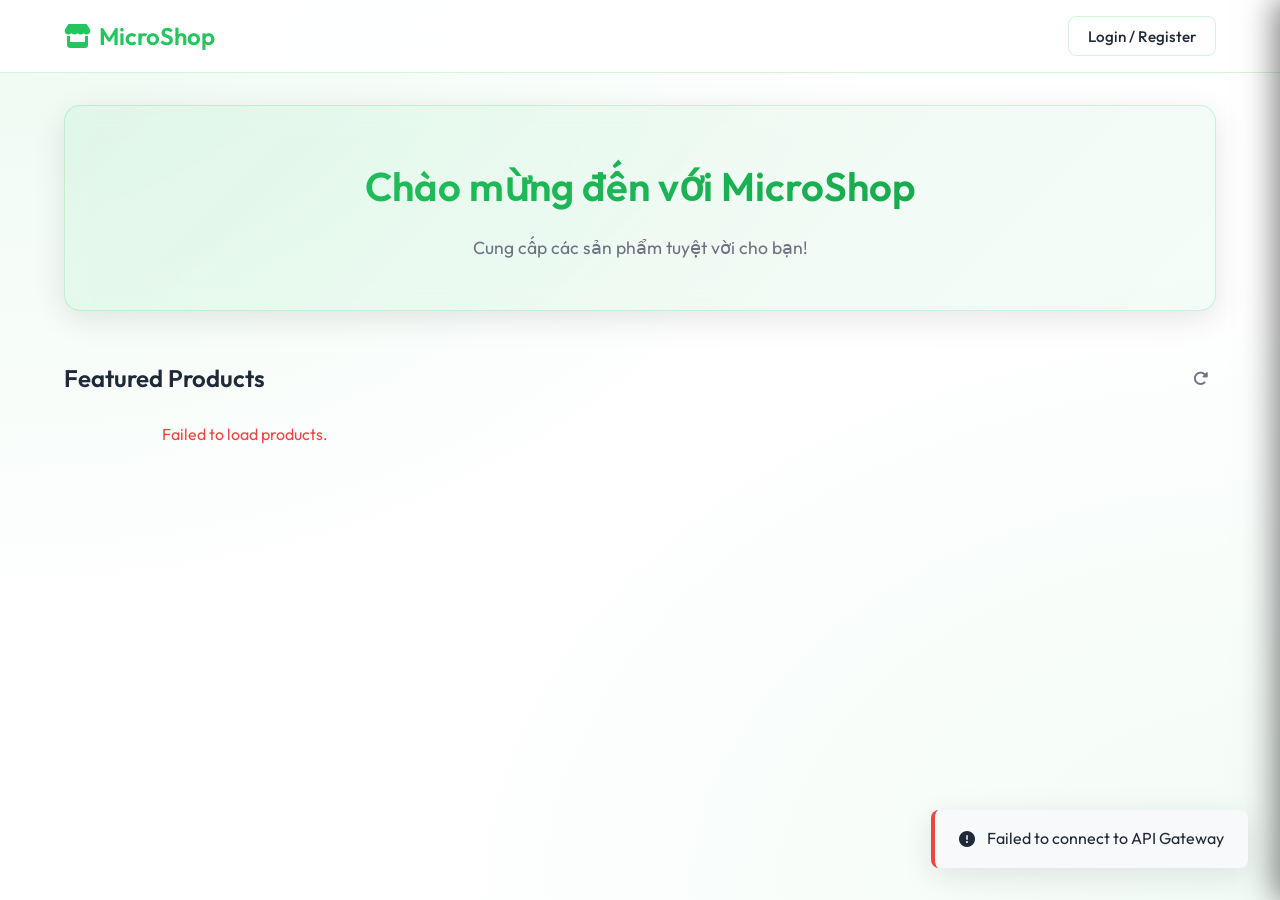
==== frontend/admin.html @ bf2fa303 "first commit" ====
<!DOCTYPE html>
<html lang="en">
<head>
    <meta charset="UTF-8">
    <meta name="viewport" content="width=device-width, initial-scale=1.0">
    <title>Admin Dashboard — MicroShop</title>
    <meta name="description" content="Admin panel for managing products on MicroShop.">
    <link href="https://fonts.googleapis.com/css2?family=Outfit:wght@300;400;500;600;700&display=swap" rel="stylesheet">
    <link rel="stylesheet" href="https://cdnjs.cloudflare.com/ajax/libs/font-awesome/6.4.0/css/all.min.css">
    <link rel="stylesheet" href="style.css">
    <style>
        .admin-layout {
            display: grid;
            grid-template-columns: 360px 1fr;
            gap: 2rem;
            margin-top: 2rem;
        }
        .admin-form-card {
            background: var(--glass);
            border: 1px solid var(--glass-border);
            border-radius: var(--radius-xl);
            padding: 2rem;
            height: fit-content;
            position: sticky;
            top: 100px;
        }
        .admin-form-card h3 {
            margin-bottom: 1.5rem;
            font-size: 1.2rem;
            color: var(--primary);
            display: flex;
            align-items: center;
            gap: 0.5rem;
        }
        .products-table-wrap {
            background: var(--glass);
            border: 1px solid var(--glass-border);
            border-radius: var(--radius-xl);
            padding: 2rem;
        }
        .products-table-wrap h3 {
            margin-bottom: 1.5rem;
            font-size: 1.2rem;
            color: var(--primary);
            display: flex;
            align-items: center;
            gap: 0.5rem;
        }
        .admin-table {
            width: 100%;
            border-collapse: collapse;
            font-size: 0.9rem;
        }
        .admin-table th {
            text-align: left;
            padding: 0.75rem 1rem;
            color: var(--text-muted);
            font-weight: 500;
            border-bottom: 1px solid var(--glass-border);
            white-space: nowrap;
        }
        .admin-table td {
            padding: 0.9rem 1rem;
            border-bottom: 1px solid rgba(255,255,255,0.04);
            vertical-align: middle;
        }
        .admin-table tr:last-child td {
            border-bottom: none;
        }
        .admin-table tr:hover td {
            background: rgba(34, 197, 94, 0.05);
        }
        .badge-stock {
            padding: 0.2rem 0.6rem;
            border-radius: 99px;
            font-size: 0.78rem;
            font-weight: 600;
        }
        .badge-stock.ok { background: rgba(16,185,129,0.15); color: #10b981; }
        .badge-stock.low { background: rgba(239,68,68,0.15); color: #ef4444; }
        .btn-delete {
            background: rgba(239,68,68,0.1);
            color: #ef4444;
            border: 1px solid rgba(239,68,68,0.2);
            padding: 0.35rem 0.8rem;
            border-radius: var(--radius);
            cursor: pointer;
            font-size: 0.82rem;
            transition: all 0.2s;
        }
        .btn-delete:hover {
            background: rgba(239,68,68,0.2);
        }
        .admin-back {
            display: inline-flex;
            align-items: center;
            gap: 0.5rem;
            color: var(--text-muted);
            cursor: pointer;
            font-size: 0.9rem;
            transition: color 0.2s;
        }
        .admin-back:hover { color: var(--primary); }
        @media (max-width: 900px) {
            .admin-layout { grid-template-columns: 1fr; }
            .admin-form-card { position: static; }
        }
    </style>
</head>
<body>
    <div id="toast-container"></div>

    <!-- Navbar -->
    <nav class="navbar glass">
        <div class="nav-content">
            <h1 class="logo"><i class="fa-solid fa-screwdriver-wrench"></i> Admin Dashboard</h1>
            <div class="nav-links">
                <span id="admin-name" style="color: var(--primary); font-weight: 600;"></span>
                <button class="btn btn-ghost" onclick="window.location.href='index.html'">
                    <i class="fa-solid fa-store"></i> Back to Shop
                </button>
                <button class="btn btn-danger" onclick="logoutAdmin()">
                    <i class="fa-solid fa-right-from-bracket"></i> Logout
                </button>
            </div>
        </div>
    </nav>

    <main class="container">
        <div style="margin: 1.5rem 0;">
            <span class="admin-back" onclick="window.location.href='index.html'">
                <i class="fa-solid fa-arrow-left"></i> Back to Store
            </span>
        </div>

        <div class="admin-layout">
            <!-- Add Product Form -->
            <div class="admin-form-card">
                <h3><i class="fa-solid fa-plus-circle"></i> Add New Product</h3>
                <form id="add-product-form" onsubmit="addProduct(event)">
                    <div class="form-group">
                        <label for="prod-name">Product Name</label>
                        <input type="text" id="prod-name" required placeholder="e.g. MacBook Pro M3">
                    </div>
                    <div class="form-group">
                        <label for="prod-desc">Description</label>
                        <textarea id="prod-desc" rows="3" placeholder="Short product description..." style="width:100%; background:var(--surface); border:1px solid var(--glass-border); color:var(--text); border-radius:var(--radius); padding:0.75rem; font-family:inherit; font-size:0.9rem; resize:vertical;"></textarea>
                    </div>
                    <div class="form-group">
                        <label for="prod-price">Price (USD)</label>
                        <input type="number" id="prod-price" required min="0" step="0.01" placeholder="e.g. 999.99">
                    </div>
                    <div class="form-group">
                        <label for="prod-stock">Stock Quantity</label>
                        <input type="number" id="prod-stock" required min="0" placeholder="e.g. 50">
                    </div>
                    <button type="submit" id="btn-add-product" class="btn btn-primary btn-block">
                        <i class="fa-solid fa-plus"></i> Add Product
                    </button>
                </form>
            </div>

            <!-- Product List Table -->
            <div class="products-table-wrap">
                <h3>
                    <i class="fa-solid fa-boxes-stacked"></i> All Products
                    <button class="btn btn-icon" onclick="loadAdminProducts()" title="Refresh" style="margin-left:auto;">
                        <i class="fa-solid fa-rotate-right"></i>
                    </button>
                </h3>
                <div id="admin-products-container">
                    <div class="loading-spinner"></div>
                </div>
            </div>
        </div>
    </main>

    <script src="admin.js"></script>
</body>
</html>
---- frontend/style.css ----
:root {
    --bg-color: #ffffff;
    --bg-accent: #f8f9fa;
    --text-main: #1f2937;
    --text-muted: #6b7280;
    --primary: #22c55e;
    --primary-hover: #16a34a;
    --success: #10b981;
    --danger: #ef4444;
    --glass-bg: rgba(255, 255, 255, 0.9);
    --glass-border: rgba(34, 197, 94, 0.2);
    --shadow: 0 8px 32px 0 rgba(0, 0, 0, 0.1);
    --radius: 16px;
    --transition: all 0.3s cubic-bezier(0.4, 0, 0.2, 1);
}

* {
    box-sizing: border-box;
    margin: 0;
    padding: 0;
}

body {
    font-family: 'Outfit', sans-serif;
    background-color: var(--bg-color);
    background-image: 
        radial-gradient(at 0% 0%, rgba(34, 197, 94, 0.08) 0px, transparent 50%),
        radial-gradient(at 100% 100%, rgba(34, 197, 94, 0.06) 0px, transparent 50%);
    background-attachment: fixed;
    color: var(--text-main);
    line-height: 1.6;
    min-height: 100vh;
}

/* Typography */
h1, h2, h3 { font-weight: 600; }
a { text-decoration: none; color: inherit; }

/* Utilities */
.glass {
    background: var(--glass-bg);
    backdrop-filter: blur(12px);
    -webkit-backdrop-filter: blur(12px);
    border-bottom: 1px solid var(--glass-border);
}
.glass-panel {
    background: var(--glass-bg);
    backdrop-filter: blur(12px);
    -webkit-backdrop-filter: blur(12px);
    border: 1px solid var(--glass-border);
    border-radius: var(--radius);
    box-shadow: var(--shadow);
}
.hidden { display: none !important; }

/* Navbar */
.navbar {
    position: sticky;
    top: 0;
    z-index: 100;
    padding: 1rem 0;
}
.nav-content {
    max-width: 1200px;
    margin: 0 auto;
    padding: 0 1.5rem;
    display: flex;
    justify-content: space-between;
    align-items: center;
}
.logo {
    font-size: 1.5rem;
    color: var(--primary);
    display: flex;
    align-items: center;
    gap: 0.5rem;
}
.nav-links {
    display: flex;
    align-items: center;
    gap: 1.5rem;
}

/* Buttons */
.btn {
    font-family: 'Outfit', sans-serif;
    font-weight: 500;
    padding: 0.6rem 1.2rem;
    border-radius: 8px;
    border: none;
    cursor: pointer;
    transition: var(--transition);
    display: inline-flex;
    align-items: center;
    gap: 0.5rem;
    font-size: 0.95rem;
}
.btn:active { transform: scale(0.97); }
.btn-primary {
    background: var(--primary);
    color: white;
}
.btn-primary:hover {
    background: var(--primary-hover);
    box-shadow: 0 4px 12px rgba(34, 197, 94, 0.3);
}
.btn-outline {
    background: transparent;
    color: var(--text-main);
    border: 1px solid var(--glass-border);
}
.btn-outline:hover {
    background: rgba(255, 255, 255, 0.05);
}
.btn-block {
    width: 100%;
    justify-content: center;
    padding: 0.8rem;
}
.btn-icon {
    background: transparent;
    color: var(--text-muted);
    padding: 0.5rem;
}
.btn-icon:hover { color: var(--primary); }

.badge {
    background: var(--danger);
    color: white;
    font-size: 0.75rem;
    padding: 0.1rem 0.4rem;
    border-radius: 12px;
    font-weight: 600;
}

/* Layout */
.container {
    max-width: 1200px;
    margin: 2rem auto;
    padding: 0 1.5rem;
}

/* Hero */
.hero {
    padding: 3rem;
    text-align: center;
    margin-bottom: 3rem;
    background: linear-gradient(135deg, rgba(34, 197, 94, 0.08), rgba(34, 197, 94, 0.05));
}
.hero h2 {
    font-size: 2.5rem;
    margin-bottom: 1rem;
    background: linear-gradient(to right, #22c55e, #16a34a);
    -webkit-background-clip: text;
    -webkit-text-fill-color: transparent;
}
.hero p {
    color: var(--text-muted);
    font-size: 1.1rem;
}

/* Products Grid */
.section-header {
    display: flex;
    justify-content: space-between;
    align-items: center;
    margin-bottom: 1.5rem;
}
.products-grid {
    display: grid;
    grid-template-columns: repeat(auto-fill, minmax(280px, 1fr));
    gap: 2rem;
}

/* Product Card */
.product-card {
    background: var(--bg-accent);
    border: 1px solid var(--glass-border);
    border-radius: var(--radius);
    padding: 1.5rem;
    transition: var(--transition);
    display: flex;
    flex-direction: column;
    gap: 1rem;
}
.product-card:hover {
    transform: translateY(-5px);
    box-shadow: 0 10px 25px rgba(0,0,0,0.4);
    border-color: rgba(255,255,255,0.2);
}
.product-icon {
    font-size: 3rem;
    color: var(--primary);
    margin-bottom: 0.5rem;
    display: flex;
    justify-content: center;
    align-items: center;
    height: 120px;
    background: rgba(34, 197, 94, 0.08);
    border-radius: 12px;
}
.product-info h3 { font-size: 1.25rem; margin-bottom: 0.25rem; }
.product-info p { color: var(--text-muted); font-size: 0.9rem; margin-bottom: 1rem; }
.product-price { font-size: 1.5rem; font-weight: 700; color: var(--primary); }
.product-meta {
    display: flex;
    justify-content: space-between;
    align-items: center;
    margin-top: auto;
}
.stock { font-size: 0.85rem; color: var(--text-muted); }
.stock.low { color: var(--danger); }

/* Cart Sidebar */
.cart-sidebar {
    position: fixed;
    top: 0;
    right: -400px;
    width: 400px;
    max-width: 100vw;
    height: 100vh;
    background: var(--bg-accent);
    z-index: 1000;
    transition: right 0.4s cubic-bezier(0.16, 1, 0.3, 1);
    display: flex;
    flex-direction: column;
    box-shadow: -5px 0 30px rgba(0,0,0,0.5);
    border-left: 1px solid var(--glass-border);
}
.cart-sidebar.open { right: 0; }
.cart-header {
    padding: 1.5rem;
    border-bottom: 1px solid var(--glass-border);
    display: flex;
    justify-content: space-between;
    align-items: center;
}
.cart-items {
    flex: 1;
    overflow-y: auto;
    padding: 1.5rem;
    display: flex;
    flex-direction: column;
    gap: 1rem;
}
.cart-item {
    background: #f3f4f6;
    border: 1px solid #e5e7eb;
    border-radius: 12px;
    padding: 1rem;
    display: flex;
    justify-content: space-between;
    align-items: center;
}
.cart-item-info h4 { font-size: 1rem; }
.cart-item-info p { color: var(--primary); font-weight: 600; margin-top: 0.25rem; }
.cart-item-qty { color: var(--text-muted); font-size: 0.9rem; }
.cart-footer {
    padding: 1.5rem;
    border-top: 1px solid var(--glass-border);
    background: #f0fdf4;
}
.cart-total {
    display: flex;
    justify-content: space-between;
    font-size: 1.25rem;
    font-weight: 700;
    margin-bottom: 1rem;
}

/* Modals & Overlays */
.overlay {
    position: fixed;
    top: 0; left: 0; right: 0; bottom: 0;
    background: rgba(0, 0, 0, 0.3);
    backdrop-filter: blur(4px);
    z-index: 999;
    opacity: 0;
    pointer-events: none;
    transition: opacity 0.3s;
}
.overlay.open {
    opacity: 1;
    pointer-events: auto;
}
.modal {
    position: fixed;
    top: 50%;
    left: 50%;
    transform: translate(-50%, -50%) scale(0.9);
    width: 90%;
    max-width: 400px;
    z-index: 1000;
    opacity: 0;
    pointer-events: none;
    transition: var(--transition);
}
.modal.open {
    opacity: 1;
    pointer-events: auto;
    transform: translate(-50%, -50%) scale(1);
}
.modal-content {
    padding: 2rem;
    position: relative;
}
.btn-close {
    position: absolute;
    top: 1rem;
    right: 1rem;
    background: none;
    border: none;
    color: var(--text-muted);
    font-size: 1.2rem;
    cursor: pointer;
    transition: color 0.2s;
}
.btn-close:hover { color: white; }

/* Forms */
.form-group {
    margin-bottom: 1.5rem;
    text-align: left;
}
.form-group label {
    display: block;
    margin-bottom: 0.5rem;
    font-size: 0.9rem;
    color: var(--text-muted);
}
.form-group input, .form-group textarea {
    width: 100%;
    padding: 0.8rem 1rem;
    background: #f3f4f6;
    border: 1px solid #e5e7eb;
    border-radius: 8px;
    color: #1f2937;
    font-family: inherit;
    font-size: 1rem;
    transition: border-color 0.3s;
}
.form-group input:focus, .form-group textarea:focus {
    outline: none;
    border-color: var(--primary);
}

/* Toasts */
#toast-container {
    position: fixed;
    bottom: 2rem;
    right: 2rem;
    z-index: 9999;
    display: flex;
    flex-direction: column;
    gap: 0.5rem;
}
.toast {
    background: var(--bg-accent);
    color: #1f2937;
    padding: 1rem 1.5rem;
    border-radius: 8px;
    box-shadow: var(--shadow);
    border-left: 4px solid var(--primary);
    display: flex;
    align-items: center;
    gap: 0.75rem;
    transform: translateX(120%);
    transition: transform 0.3s cubic-bezier(0.175, 0.885, 0.32, 1.275);
}
.toast.show { transform: translateX(0); }
.toast.success { border-color: var(--success); }
.toast.error { border-color: var(--danger); }

/* Loaders */
.loading-spinner {
    width: 40px;
    height: 40px;
    border: 3px solid #e5e7eb;
    border-radius: 50%;
    border-top-color: var(--primary);
    animation: spin 1s ease-in-out infinite;
    margin: 2rem auto;
}
@keyframes spin { to { transform: rotate(360deg); } }

/* Extra CSS variables */
:root {
    --glass: rgba(255, 255, 255, 0.9);
    --surface: #f3f4f6;
    --text: #1f2937;
    --radius-xl: 20px;
}

/* Buttons — extra variants */
.btn-ghost {
    background: transparent;
    color: var(--text-muted);
    border: 1px solid transparent;
    font-family: 'Outfit', sans-serif;
    font-weight: 500;
    padding: 0.6rem 1rem;
    border-radius: 8px;
    cursor: pointer;
    transition: var(--transition);
    display: inline-flex;
    align-items: center;
    gap: 0.5rem;
    font-size: 0.9rem;
}
.btn-ghost:hover {
    color: var(--primary);
    background: rgba(34, 197, 94, 0.08);
}
.btn-danger {
    background: rgba(239,68,68,0.15);
    color: #ef4444;
    border: 1px solid rgba(239,68,68,0.25);
    font-family: 'Outfit', sans-serif;
    font-weight: 500;
    padding: 0.6rem 1.2rem;
    border-radius: 8px;
    cursor: pointer;
    transition: var(--transition);
    display: inline-flex;
    align-items: center;
    gap: 0.5rem;
    font-size: 0.9rem;
}
.btn-danger:hover {
    background: rgba(239,68,68,0.25);
    box-shadow: 0 4px 12px rgba(239,68,68,0.2);
}

/* Auth Modal Tabs */
.auth-tabs {
    display: flex;
    gap: 0;
    margin-bottom: 1.5rem;
    border-bottom: 1px solid var(--glass-border);
}
.auth-tab {
    flex: 1;
    background: transparent;
    border: none;
    color: var(--text-muted);
    font-family: 'Outfit', sans-serif;
    font-size: 0.95rem;
    font-weight: 500;
    padding: 0.75rem;
    cursor: pointer;
    transition: var(--transition);
    border-bottom: 2px solid transparent;
    margin-bottom: -1px;
}
.auth-tab.active {
    color: var(--primary);
    border-bottom-color: var(--primary);
}
.auth-tab:hover:not(.active) {
    color: var(--text-main);
}

/* Auth hint */
.auth-hint {
    text-align: center;
    font-size: 0.8rem;
    color: var(--text-muted);
    margin-top: 1rem;
}

/* Wide modal for order history */
.modal-wide {
    max-width: 620px;
}

/* Modal subtitle */
.subtitle {
    color: var(--text-muted);
    font-size: 0.9rem;
    margin-bottom: 1.5rem;
}

/* Orders List */
.orders-list {
    display: flex;
    flex-direction: column;
    gap: 1rem;
    max-height: 60vh;
    overflow-y: auto;
    padding-right: 0.25rem;
}
.order-card {
    background: #f3f4f6;
    border: 1px solid #e5e7eb;
    border-radius: 12px;
    overflow: hidden;
    transition: var(--transition);
}
.order-card:hover {
    border-color: rgba(99,102,241,0.3);
}
.order-card-header {
    display: flex;
    justify-content: space-between;
    align-items: center;
    padding: 0.9rem 1.2rem;
    background: rgba(34, 197, 94, 0.06);
    border-bottom: 1px solid var(--glass-border);
    flex-wrap: wrap;
    gap: 0.5rem;
}
.order-id {
    font-weight: 700;
    color: var(--primary);
    font-size: 0.95rem;
    margin-right: 0.75rem;
}
.order-date {
    font-size: 0.8rem;
    color: var(--text-muted);
}
.order-status {
    font-size: 0.78rem;
    font-weight: 600;
    padding: 0.2rem 0.6rem;
    border-radius: 99px;
    background: rgba(16,185,129,0.15);
    color: #10b981;
    margin-right: 0.75rem;
}
.order-total {
    font-size: 1rem;
    font-weight: 700;
    color: var(--primary);
}
.order-items-list {
    padding: 0.75rem 1.2rem;
    display: flex;
    flex-direction: column;
    gap: 0.4rem;
}
.order-item-row {
    display: flex;
    justify-content: space-between;
    align-items: center;
    font-size: 0.88rem;
    color: var(--text-muted);
    padding: 0.25rem 0;
}
.order-item-row i {
    color: var(--primary);
    margin-right: 0.4rem;
}
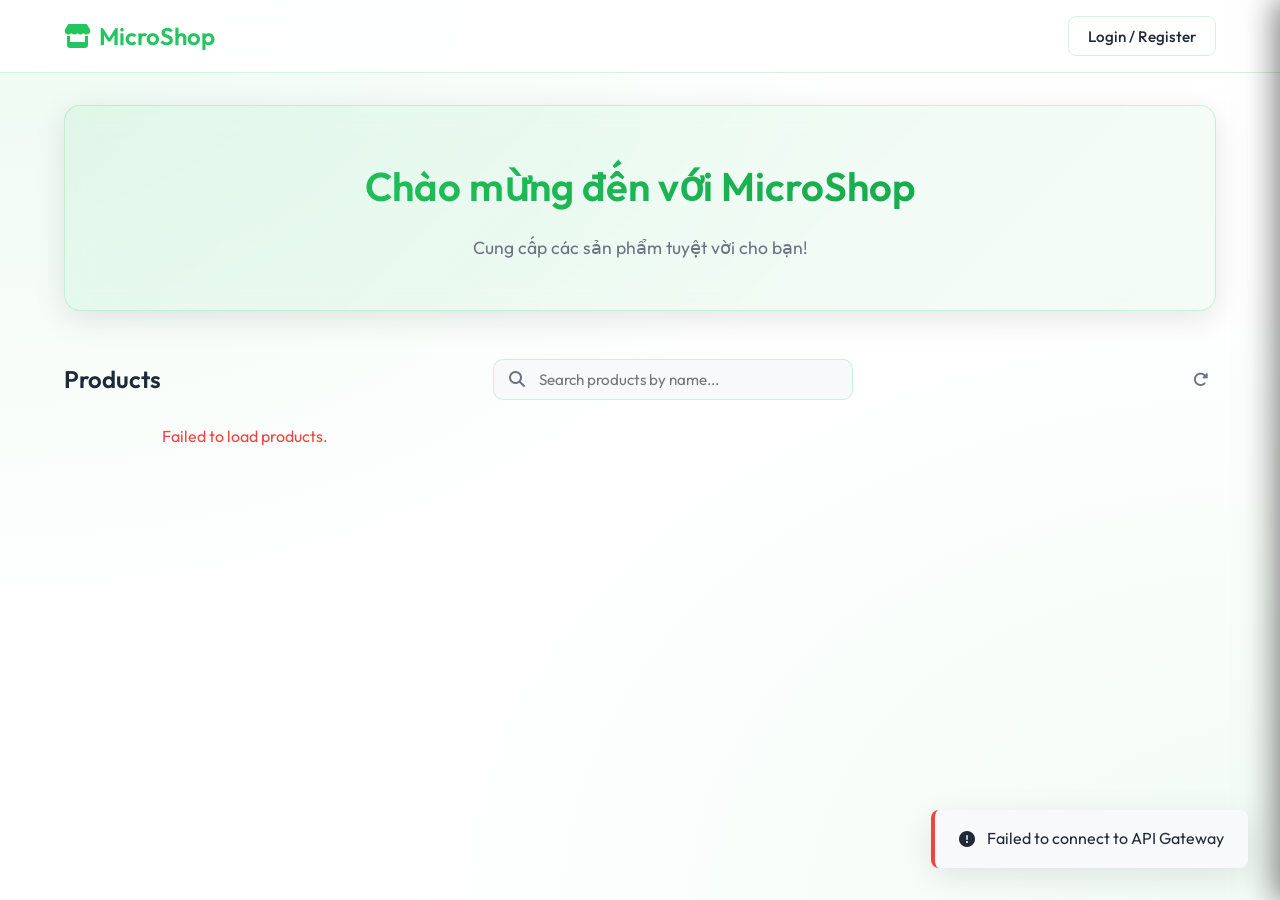
==== commit f61ef570: "update chuc nang" ====
--- a/frontend/admin.html
+++ b/frontend/admin.html
@@ -76,6 +76,43 @@
             font-size: 0.78rem;
             font-weight: 600;
         }
+        .modal-content {
+            max-width: 560px;
+        }
+        .modal-form {
+            display: grid;
+            gap: 1rem;
+        }
+        .modal-form label {
+            font-size: 0.95rem;
+            color: var(--text-muted);
+        }
+        .modal-form input {
+            width: 100%;
+            padding: 0.85rem 1rem;
+            border-radius: var(--radius);
+            background: var(--surface);
+            border: 1px solid var(--glass-border);
+            color: var(--text);
+            font-size: 0.95rem;
+        }
+        .modal-actions {
+            display: flex;
+            justify-content: flex-end;
+            gap: 0.75rem;
+            margin-top: 1rem;
+        }
+        .modal-actions .btn {
+            min-width: 110px;
+        }
+        .btn-secondary {
+            background: rgba(255,255,255,0.08);
+            color: var(--text);
+            border: 1px solid rgba(255,255,255,0.08);
+        }
+        .btn-secondary:hover {
+            background: rgba(255,255,255,0.12);
+        }
         .badge-stock.ok { background: rgba(16,185,129,0.15); color: #10b981; }
         .badge-stock.low { background: rgba(239,68,68,0.15); color: #ef4444; }
         .btn-delete {
@@ -127,13 +164,58 @@
     </nav>
 
     <main class="container">
-        <div style="margin: 1.5rem 0;">
+        <div style="margin: 1.5rem 0; display: flex; justify-content: space-between; align-items: center;">
             <span class="admin-back" onclick="window.location.href='index.html'">
                 <i class="fa-solid fa-arrow-left"></i> Back to Store
             </span>
         </div>
 
-        <div class="admin-layout">
+        <!-- Stats Panel -->
+        <div class="admin-stats-grid" style="display: grid; grid-template-columns: repeat(auto-fit, minmax(240px, 1fr)); gap: 1.5rem; margin-bottom: 2rem;">
+            <div class="glass-panel" style="padding: 1.5rem; display: flex; align-items: center; gap: 1rem;">
+                <div style="font-size: 2rem; color: var(--primary); background: rgba(34, 197, 94, 0.1); width: 50px; height: 50px; border-radius: 12px; display: flex; align-items: center; justify-content: center;">
+                    <i class="fa-solid fa-boxes-stacked"></i>
+                </div>
+                <div>
+                    <span style="font-size: 0.85rem; color: var(--text-muted); display: block;">Total Products</span>
+                    <h2 id="stat-products" style="font-size: 1.6rem; font-weight: 700;">0</h2>
+                </div>
+            </div>
+            <div class="glass-panel" style="padding: 1.5rem; display: flex; align-items: center; gap: 1rem;">
+                <div style="font-size: 2rem; color: #6366f1; background: rgba(99, 102, 241, 0.1); width: 50px; height: 50px; border-radius: 12px; display: flex; align-items: center; justify-content: center;">
+                    <i class="fa-solid fa-users"></i>
+                </div>
+                <div>
+                    <span style="font-size: 0.85rem; color: var(--text-muted); display: block;">Total Users</span>
+                    <h2 id="stat-users" style="font-size: 1.6rem; font-weight: 700;">0</h2>
+                </div>
+            </div>
+            <div class="glass-panel" style="padding: 1.5rem; display: flex; align-items: center; gap: 1rem;">
+                <div style="font-size: 2rem; color: #eab308; background: rgba(234, 179, 8, 0.1); width: 50px; height: 50px; border-radius: 12px; display: flex; align-items: center; justify-content: center;">
+                    <i class="fa-solid fa-receipt"></i>
+                </div>
+                <div>
+                    <span style="font-size: 0.85rem; color: var(--text-muted); display: block;">Total Orders</span>
+                    <h2 id="stat-orders" style="font-size: 1.6rem; font-weight: 700;">0</h2>
+                </div>
+            </div>
+        </div>
+
+        <!-- Admin Navigation Tabs -->
+        <div class="auth-tabs" style="margin-bottom: 2rem;">
+            <button id="tab-products" class="auth-tab active" onclick="switchAdminTab('products')">
+                <i class="fa-solid fa-boxes-stacked"></i> Manage Products
+            </button>
+            <button id="tab-users" class="auth-tab" onclick="switchAdminTab('users')">
+                <i class="fa-solid fa-users"></i> Manage Users
+            </button>
+            <button id="tab-orders" class="auth-tab" onclick="switchAdminTab('orders')">
+                <i class="fa-solid fa-receipt"></i> Manage Orders
+            </button>
+        </div>
+
+        <!-- Products Tab Content -->
+        <div id="tab-content-products" class="admin-layout">
             <!-- Add Product Form -->
             <div class="admin-form-card">
                 <h3><i class="fa-solid fa-plus-circle"></i> Add New Product</h3>
@@ -173,8 +255,92 @@
                 </div>
             </div>
         </div>
+
+        <!-- Users Tab Content -->
+        <div id="tab-content-users" class="products-table-wrap hidden">
+            <h3>
+                <i class="fa-solid fa-users"></i> Registered Users
+                <button class="btn btn-icon" onclick="loadAdminUsers()" title="Refresh" style="margin-left:auto;">
+                    <i class="fa-solid fa-rotate-right"></i>
+                </button>
+            </h3>
+            <div id="admin-users-container">
+                <div class="loading-spinner"></div>
+            </div>
+        </div>
+
+        <!-- Orders Tab Content -->
+        <div id="tab-content-orders" class="products-table-wrap hidden">
+            <h3>
+                <i class="fa-solid fa-receipt"></i> System Orders
+                <button class="btn btn-icon" onclick="loadAdminOrders()" title="Refresh" style="margin-left:auto;">
+                    <i class="fa-solid fa-rotate-right"></i>
+                </button>
+            </h3>
+            <div id="admin-orders-container">
+                <div class="loading-spinner"></div>
+            </div>
+        </div>
     </main>
 
-    <script src="admin.js"></script>
+    <!-- Product Detail Modal -->
+    <div id="product-detail-modal" class="modal glass-panel">
+        <div class="modal-content">
+            <span class="btn-close" onclick="closeModal('product-detail-modal')"><i class="fa-solid fa-xmark"></i></span>
+            <div id="product-detail-content">
+                <div class="product-icon" style="height: 140px; font-size: 4rem; display: flex; align-items: center; justify-content: center; background: rgba(34, 197, 94, 0.08); border-radius: 12px; margin-bottom: 1.5rem; color: var(--primary);">
+                    <i class="fa-solid fa-box-open" id="detail-product-icon"></i>
+                </div>
+                <h2 id="detail-product-name" style="margin-bottom: 0.5rem; font-size: 1.5rem;">Product Name</h2>
+                <p id="detail-product-desc" class="subtitle" style="margin-bottom: 1.5rem; line-height: 1.6; font-size: 0.95rem;">Product description...</p>
+                <div style="display: flex; justify-content: space-between; align-items: center; margin-bottom: 1.5rem;">
+                    <span id="detail-product-price" style="font-size: 1.6rem; font-weight: 700; color: var(--primary);">$0.00</span>
+                    <span id="detail-product-stock" class="badge-stock">Stock: 0</span>
+                </div>
+            </div>
+        </div>
+    </div>
+
+    <div id="user-edit-modal" class="modal glass-panel">
+        <div class="modal-content">
+            <span class="btn-close" onclick="closeModal('user-edit-modal')"><i class="fa-solid fa-xmark"></i></span>
+            <h3 style="margin-bottom:1rem;"><i class="fa-solid fa-user-pen"></i> Edit User</h3>
+            <form id="user-edit-form" class="modal-form" onsubmit="submitEditUser(event)">
+                <input type="hidden" id="edit-user-id">
+                <div>
+                    <label for="edit-user-fullname">Full Name</label>
+                    <input id="edit-user-fullname" type="text" required>
+                </div>
+                <div>
+                    <label for="edit-user-email">Email</label>
+                    <input id="edit-user-email" type="email" required>
+                </div>
+                <div>
+                    <label for="edit-user-password">Password (leave blank to keep current)</label>
+                    <input id="edit-user-password" type="password" placeholder="••••••••">
+                </div>
+                <div class="modal-actions">
+                    <button type="button" class="btn btn-secondary" onclick="closeModal('user-edit-modal')">Cancel</button>
+                    <button type="submit" class="btn btn-primary"><i class="fa-solid fa-check"></i> Save changes</button>
+                </div>
+            </form>
+        </div>
+    </div>
+
+    <div id="confirm-action-modal" class="modal glass-panel">
+        <div class="modal-content">
+            <span class="btn-close" onclick="closeModal('confirm-action-modal')"><i class="fa-solid fa-xmark"></i></span>
+            <h3 style="margin-bottom:1rem;"><i class="fa-solid fa-exclamation-triangle"></i> Confirm action</h3>
+            <p id="confirm-action-message" style="color: var(--text); line-height:1.6; margin-bottom:1.5rem;">Are you sure?</p>
+            <div class="modal-actions">
+                <button type="button" class="btn btn-secondary" onclick="closeModal('confirm-action-modal')">Cancel</button>
+                <button type="button" class="btn btn-danger" id="confirm-action-button"><i class="fa-solid fa-check"></i> Confirm</button>
+            </div>
+        </div>
+    </div>
+
+    <div id="modal-overlay" class="overlay" onclick="closeAllModals()"></div>
+
+    <script src="admin.js?v=4"></script>
 </body>
 </html>
--- a/frontend/style.css
+++ b/frontend/style.css
@@ -165,6 +165,38 @@
     justify-content: space-between;
     align-items: center;
     margin-bottom: 1.5rem;
+    gap: 1.5rem;
+}
+.search-container {
+    position: relative;
+    max-width: 360px;
+    width: 100%;
+}
+.search-container input {
+    width: 100%;
+    padding: 0.6rem 1.2rem 0.6rem 2.8rem;
+    background: var(--bg-accent);
+    border: 1px solid var(--glass-border);
+    border-radius: 10px;
+    color: var(--text-main);
+    font-family: inherit;
+    font-size: 0.95rem;
+    transition: var(--transition);
+}
+.search-container input:focus {
+    outline: none;
+    border-color: var(--primary);
+    background: var(--bg-color);
+    box-shadow: 0 4px 15px rgba(34, 197, 94, 0.15);
+}
+.search-container .search-icon {
+    position: absolute;
+    left: 1rem;
+    top: 50%;
+    transform: translateY(-50%);
+    color: var(--text-muted);
+    font-size: 1rem;
+    pointer-events: none;
 }
 .products-grid {
     display: grid;
@@ -552,3 +584,22 @@
     margin-right: 0.4rem;
 }
 
+/* Stock Badges */
+.badge-stock {
+    padding: 0.25rem 0.6rem;
+    border-radius: 99px;
+    font-size: 0.78rem;
+    font-weight: 600;
+    display: inline-flex;
+    align-items: center;
+}
+.badge-stock.ok {
+    background: rgba(16, 185, 129, 0.15);
+    color: #10b981;
+}
+.badge-stock.low {
+    background: rgba(239, 68, 68, 0.15);
+    color: #ef4444;
+}
+
+
